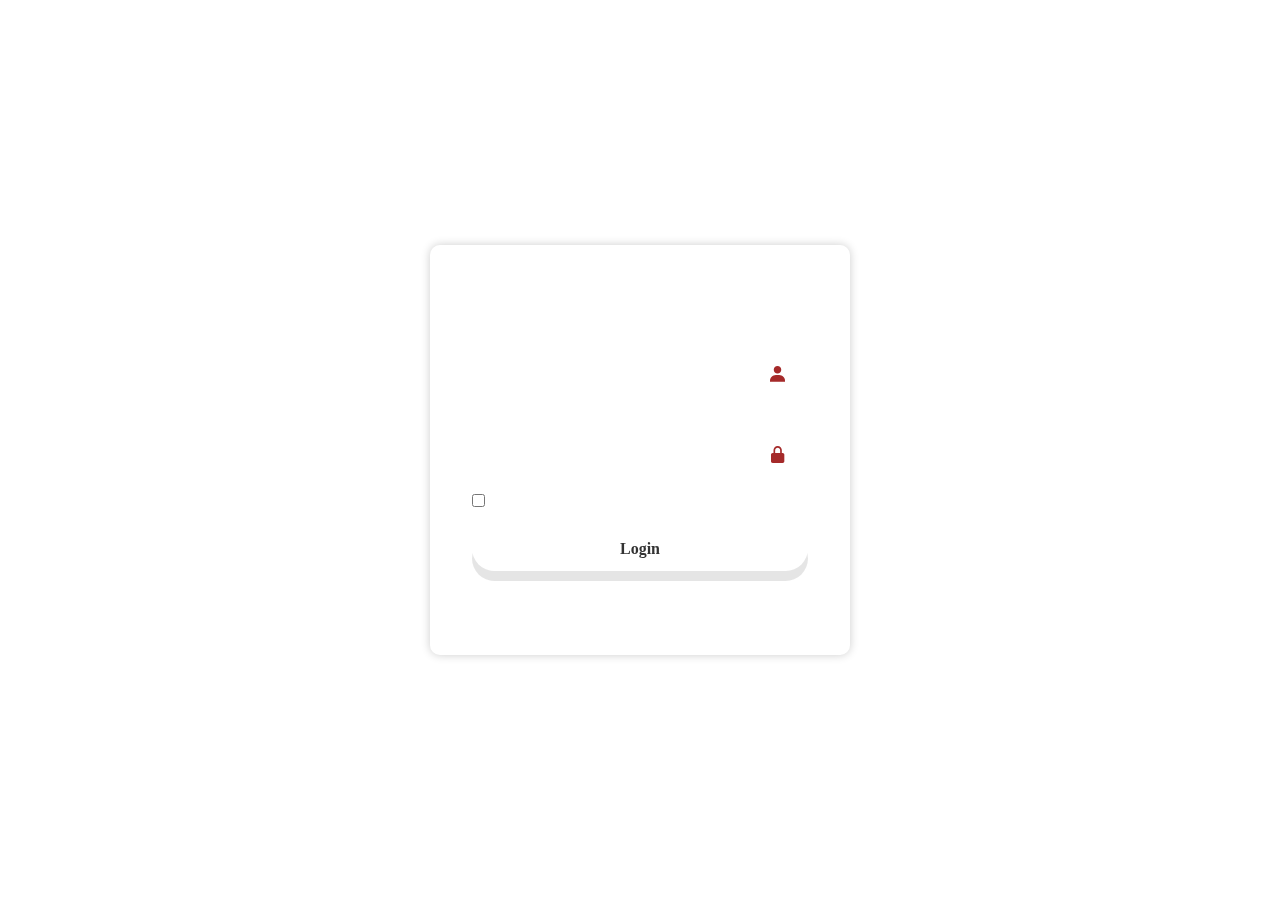
==== index.html @ 22701c91 "first commit" ====
<!DOCTYPE html>
<html lang="en">
  <head>
    <meta charset="UTF-8" />
    <meta name="viewport" content="width=device-width, initial-scale=1.0" />
    <title>Registration Form</title>
    <link rel="stylesheet" href="./style.css" />
    <link
      href="https://unpkg.com/boxicons@2.1.4/css/boxicons.min.css"
      rel="stylesheet"
    />
  </head>
  <body>
    <div class="wrapper">
      <form action="">
        <h1>Login</h1>
        <div class="input-box">
          <input type="text" name="" id="" placeholder="Username" required />
          <i class="bx bxs-user"></i>
        </div>
        <div class="input-box">
          <input type="password" placeholder="password" required />
          <i class="bx bxs-lock-alt"></i>
        </div>
        <div class="remember">
          <label for=""><input type="checkbox" />Remember me</label>
          <a href="#">Forgot password</a>
        </div>
        <button type="submit" class="btn">Login</button>
        <div class="register-link">
          <p>Don't have an account? <a href="./reg.html">Sign up</a></p>
        </div>
      </form>
    </div>
  </body>
</html>
---- style.css ----
* {
  margin: 0;
  padding: 0;
  box-sizing: border-box;
  font-family: "Times New Roman", Times, serif;
}

body {
  display: flex;
  justify-content: center;
  align-items: center;
  min-height: 100vh;
  background: url(https://img.freepik.com/free-photo/galactic-night-sky-astronomy-science-combined-generative-ai_188544-9656.jpg?t=st=1717961284~exp=1717964884~hmac=d1cdc3f85a4e6706f07cb7831c7d8110d047bee4b6d4618cdcbaa4d34406df71&w=1060)
    no-repeat;
  background-size: cover;
  background-position: center;
}

.wrapper {
  width: 420px;
  background-color: burlywood;
  color: #fff;
  border-radius: 10px;
  padding: 30px 40px;
  background: transparent;
  border: 2px solid rgba(255, 255, 255, 0.2);
  backdrop-filter: blur(20px);
  box-shadow: 0 0 10px rgba(0, 0, 0, 0.2);
}

.wrapper h1 {
  font-size: 36px;
  text-align: center;
}

.wrapper .input-box {
  position: relative;
  width: 100%;
  height: 50px;
  margin: 30px 0px;
  color: brown;
}

.input-box input {
  width: 100%;
  background: transparent;
  height: 100%;
  margin: 30 0;
  border: none;
  outline: none;
  border: 2px solid rgba(255, 255, 255, 0.2);
  border-radius: 40px;
  font-size: 16px;
  color: #fff;
  padding: 20px 45px 20px 20px;
}

.input-box input::placeholder {
  color: #fff;
}

.input-box i {
  position: absolute;
  right: 20px;
  top: 50%;
  transform: translateY(-50%);
  font-size: 20px;
}

.wrapper .remember {
  display: flex;
  justify-content: space-between;
  font-size: 14.5px;
  margin: -15px 0 15px;
}

.remember label input {
  accent-color: #fff;
  margin-right: 3px;
}

.remember a {
  color: #fff;
  text-decoration: none;
}

.remember a:hover {
  text-decoration: underline;
}

.wrapper .btn {
  width: 100%;
  height: 45px;
  background-color: #fff;
  border: none;
  outline: none;
  border-radius: 40px;
  box-shadow: 0 10px rgba(0, 0, 0, 0.1);
  cursor: pointer;
  font-size: 16px;
  color: #333;
  font-weight: 600;
}

.wrapper .register-link {
  font-size: 14.5px;
  text-align: center;
  margin: 20px 0 15px;
}

.register-link p a {
  color: #fff;
  text-decoration: none;
  font-weight: 600;
}

.register-link p a {
  text-decoration: underline;
}
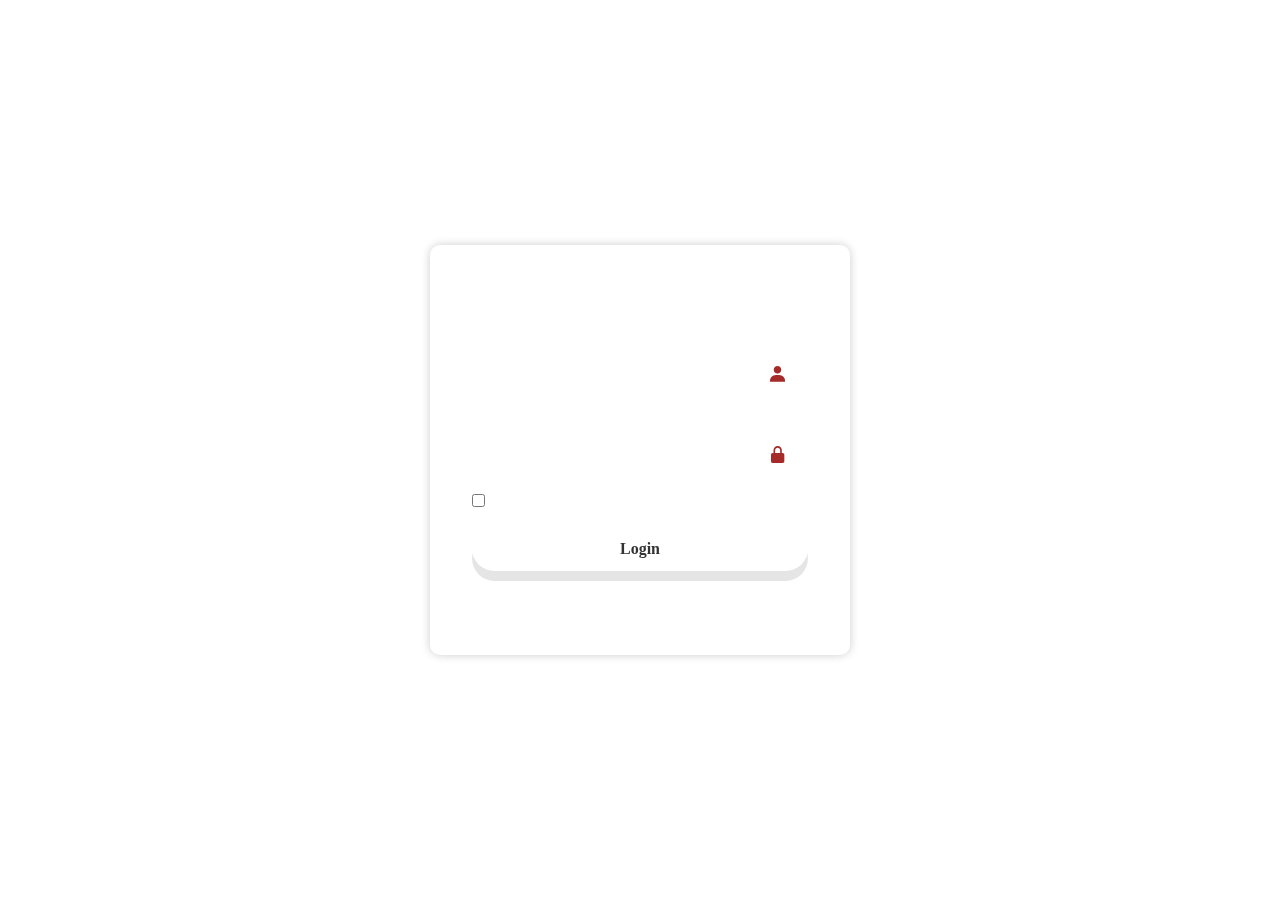
==== commit 5b02e03a: "commit" ====
--- a/index.html
+++ b/index.html
@@ -3,7 +3,7 @@
   <head>
     <meta charset="UTF-8" />
     <meta name="viewport" content="width=device-width, initial-scale=1.0" />
-    <title>Registration Form</title>
+    <title>Login</title>
     <link rel="stylesheet" href="./style.css" />
     <link
       href="https://unpkg.com/boxicons@2.1.4/css/boxicons.min.css"
